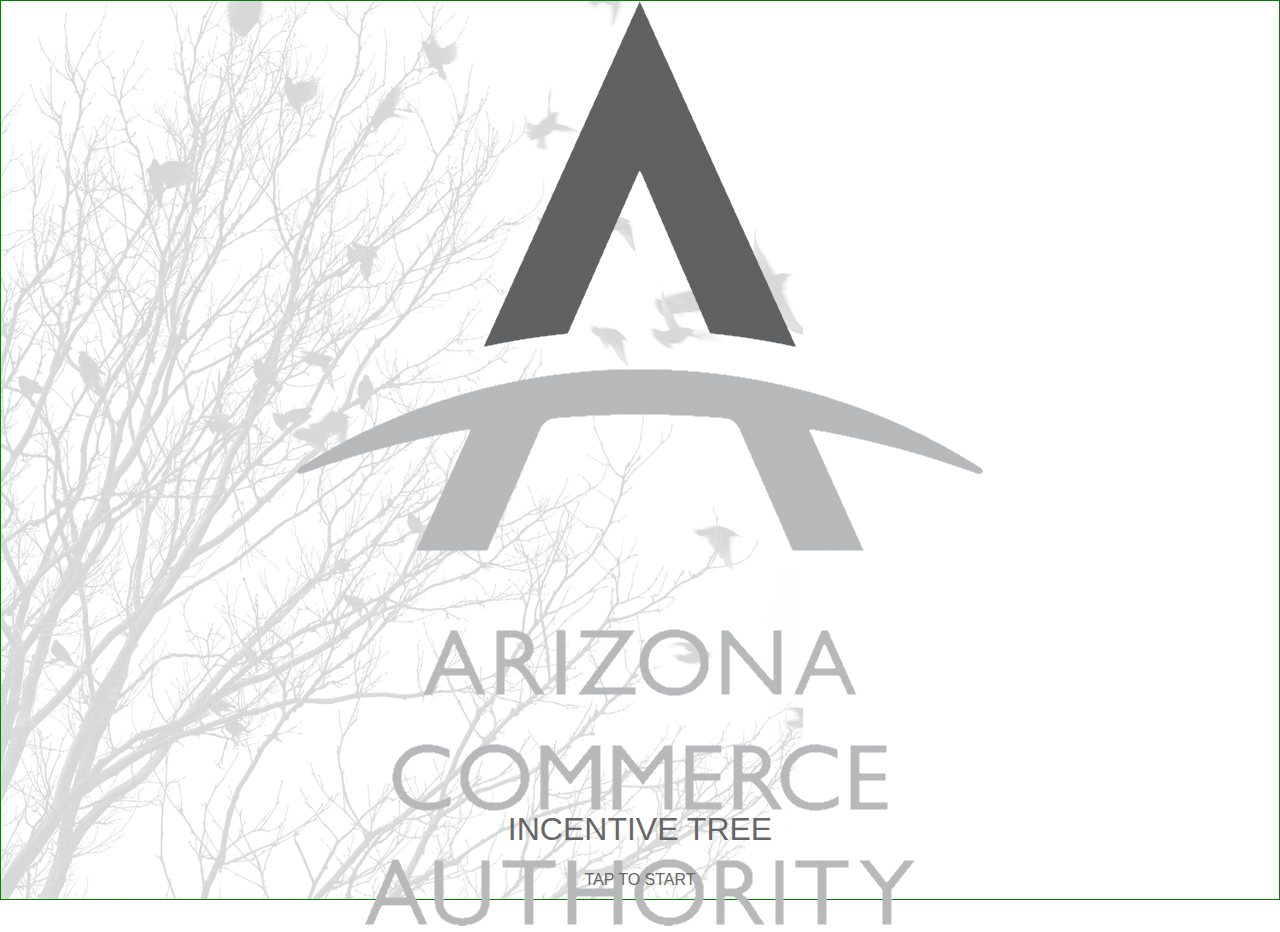
==== index.html @ 00b0ee87 "indexhtm to index.html" ====
﻿<!DOCTYPE html>
<html lang="en">
<head>
    <meta charset="utf-8">
    <title>title</title>
    <meta name="viewport" content="width=device-width">
    <link href="jqm/themes/IncentiveTree.min.css" rel="stylesheet" />
    <link href="jqm/themes/jquery.mobile.icons.min.css" rel="stylesheet" />
    <link href="jqm/jquery.mobile.structure-1.4.1.min.css" rel="stylesheet" />
    <script src="jqm/jquery.mobile-1.4.1.min.js"></script>
    <script src="jqm/jquery-1.10.2.min.js"></script>
    <script type="text/javascript">
    </script>
    <style type="text/css">
        html, body { min-width: 100%; min-height: 100%; max-width: 100%; max-height: 100%; width: 100%; height: 100%; color: #666; }
        body { background: url("/img/tree.png") bottom left no-repeat; }
        div#ThePage { xposition: fixed!important; position: absolute; left: 0; top: 0; right: 0; bottom: 0; border: solid 1px green; }
        div#ThePage div { text-align: center; }
        div#TheLogo img { height: 67%; }
        div#TheInstructions { position: absolute; width: 100%; bottom: 0.5em; }
        div#TheTitle { position: absolute; width: 100%; bottom: 1.5em; font-size: 200%; }
        

    </style>
</head>
<body>
    <div id="ThePage" onclick="window.location='start.htm';">
        <div>
            <div id="TheLogo"><img src="img/logo.png"/></div>
            <div id="TheTitle">INCENTIVE TREE</div>
            <div id="TheInstructions">TAP TO START</div>
        </div>
    </div>
</body>
</html>
---- jqm/themes/IncentiveTree.min.css ----
/*!
* jQuery Mobile 1.4.1
* Git HEAD hash: 18c1e32bfc4e0e92756dedc105d799131607f5bb <> Date: Wed Feb 12 2014 22:15:20 UTC
* http://jquerymobile.com
*
* Copyright 2010, 2014 jQuery Foundation, Inc. and other contributors
* Released under the MIT license.
* http://jquery.org/license
*
*/


/* Globals */
/* Font
-----------------------------------------------------------------------------------------------------------*/
html {
	font-size: 100%;
}
body,
input,
select,
textarea,
button,
.ui-btn {
	font-size: 1em;
	line-height: 1.3;
	font-family: sans-serif /*{global-font-family}*/;
}
legend,
.ui-input-text input,
.ui-input-search input {
	color: inherit;
	text-shadow: inherit;
}
/* Form labels (overrides font-weight bold in bars, and mini font-size) */
.ui-mobile label,
div.ui-controlgroup-label {
	font-weight: normal;
	font-size: 16px;
}
/* Separators
-----------------------------------------------------------------------------------------------------------*/
/* Field contain separator (< 28em) */
.ui-field-contain {
	border-bottom-color: #828282;
	border-bottom-color: rgba(0,0,0,.15);
	border-bottom-width: 1px;
	border-bottom-style: solid;
}
/* Table opt-in classes: strokes between each row, and alternating row stripes */
/* Classes table-stroke and table-stripe are deprecated in 1.4. */
.table-stroke thead th,
.table-stripe thead th,
.table-stripe tbody tr:last-child {
	border-bottom: 1px solid #d6d6d6; /* non-RGBA fallback */
	border-bottom: 1px solid rgba(0,0,0,.1);
}
.table-stroke tbody th,
.table-stroke tbody td {
	border-bottom: 1px solid #e6e6e6; /* non-RGBA fallback  */
	border-bottom: 1px solid rgba(0,0,0,.05);
}
.table-stripe.table-stroke tbody tr:last-child th,
.table-stripe.table-stroke tbody tr:last-child td {
	border-bottom: 0;
}
.table-stripe tbody tr:nth-child(odd) td,
.table-stripe tbody tr:nth-child(odd) th {
	background-color: #eeeeee; /* non-RGBA fallback  */
	background-color: rgba(0,0,0,.04);
}
/* Buttons
-----------------------------------------------------------------------------------------------------------*/
.ui-btn,
label.ui-btn {
	font-weight: bold;
	border-width: 1px;
	border-style: solid;
}
.ui-btn:link {
	text-decoration: none !important;
}
.ui-btn-active {
	cursor: pointer;
}
/* Corner rounding
-----------------------------------------------------------------------------------------------------------*/
/* Class ui-btn-corner-all deprecated in 1.4 */
.ui-corner-all {
	-webkit-border-radius: 				.3125em /*{global-radii-blocks}*/;
	border-radius: 						.3125em /*{global-radii-blocks}*/;
}
/* Buttons */
.ui-btn-corner-all,
.ui-btn.ui-corner-all,
/* Slider track */
.ui-slider-track.ui-corner-all,
/* Flipswitch */
.ui-flipswitch.ui-corner-all,
/* Count bubble */
.ui-li-count {
	-webkit-border-radius: 				.3125em /*{global-radii-buttons}*/;
	border-radius: 						.3125em /*{global-radii-buttons}*/;
}
/* Icon-only buttons */
.ui-btn-icon-notext.ui-btn-corner-all,
.ui-btn-icon-notext.ui-corner-all {
	-webkit-border-radius: 1em;
	border-radius: 1em;
}
/* Radius clip workaround for cleaning up corner trapping */
.ui-btn-corner-all,
.ui-corner-all {
	-webkit-background-clip: padding;
	background-clip: padding-box;
}
/* Popup arrow */
.ui-popup.ui-corner-all > .ui-popup-arrow-guide {
	left: .6em /*{global-radii-blocks}*/;
	right: .6em /*{global-radii-blocks}*/;
	top: .6em /*{global-radii-blocks}*/;
	bottom: .6em /*{global-radii-blocks}*/;
}
/* Shadow
-----------------------------------------------------------------------------------------------------------*/
.ui-shadow {
	-webkit-box-shadow: 0 1px 3px /*{global-box-shadow-size}*/ 		rgba(0,0,0,.15) /*{global-box-shadow-color}*/;
	-moz-box-shadow: 0 1px 3px /*{global-box-shadow-size}*/ 		rgba(0,0,0,.15) /*{global-box-shadow-color}*/;
	box-shadow: 0 1px 3px /*{global-box-shadow-size}*/ 				rgba(0,0,0,.15) /*{global-box-shadow-color}*/;
}
.ui-shadow-inset {
	-webkit-box-shadow: inset 0 1px 3px /*{global-box-shadow-size}*/ 	rgba(0,0,0,.2) /*{global-box-shadow-color}*/;
	-moz-box-shadow: inset 0 1px 3px /*{global-box-shadow-size}*/ 		rgba(0,0,0,.2) /*{global-box-shadow-color}*/;
	box-shadow: inset 0 1px 3px /*{global-box-shadow-size}*/ 	rgba(0,0,0,.2) /*{global-box-shadow-color}*/;
}
.ui-overlay-shadow {
	-webkit-box-shadow: 0 0 12px 		rgba(0,0,0,.6);
	-moz-box-shadow: 0 0 12px 			rgba(0,0,0,.6);
	box-shadow: 0 0 12px 				rgba(0,0,0,.6);
}
/* Icons
-----------------------------------------------------------------------------------------------------------*/
.ui-btn-icon-left:after,
.ui-btn-icon-right:after,
.ui-btn-icon-top:after,
.ui-btn-icon-bottom:after,
.ui-btn-icon-notext:after {
	background-color: 					#666666 /*{global-icon-color}*/;
	background-color: 					rgba(0,0,0,.3) /*{global-icon-disc}*/;
	background-position: center center;
	background-repeat: no-repeat;
	-webkit-border-radius: 1em;
	border-radius: 1em;
}
/* Alt icons */
.ui-alt-icon.ui-btn:after,
.ui-alt-icon .ui-btn:after,
html .ui-alt-icon.ui-checkbox-off:after,
html .ui-alt-icon.ui-radio-off:after,
html .ui-alt-icon .ui-checkbox-off:after,
html .ui-alt-icon .ui-radio-off:after {
	background-color: 					#666666 /*{global-icon-color}*/;
	background-color: 					rgba(0,0,0,.15);
}
/* No disc */
.ui-nodisc-icon.ui-btn:after,
.ui-nodisc-icon .ui-btn:after {
	background-color: transparent;
}
/* Icon shadow */
.ui-shadow-icon.ui-btn:after,
.ui-shadow-icon .ui-btn:after {
	-webkit-box-shadow: 0 1px 0 			rgba(255,255,255,.3) /*{global-icon-shadow}*/;
	-moz-box-shadow: 0 1px 0 				rgba(255,255,255,.3) /*{global-icon-shadow}*/;
	box-shadow: 0 1px 0 					rgba(255,255,255,.3) /*{global-icon-shadow}*/;
}
/* Checkbox and radio */
.ui-btn.ui-checkbox-off:after,
.ui-btn.ui-checkbox-on:after,
.ui-btn.ui-radio-off:after,
.ui-btn.ui-radio-on:after {
	display: block;
	width: 18px;
	height: 18px;
	margin: -9px 2px 0 2px;
}
.ui-checkbox-off:after,
.ui-btn.ui-radio-off:after {
	filter: Alpha(Opacity=30);
	opacity: .3;
}
.ui-btn.ui-checkbox-off:after,
.ui-btn.ui-checkbox-on:after {
	-webkit-border-radius: .1875em;
	border-radius: .1875em;
}
.ui-radio .ui-btn.ui-radio-on:after {
	background-image: none;
	background-color: #fff;
	width: 8px;
	height: 8px;
	border-width: 5px;
	border-style: solid; 
}
.ui-alt-icon.ui-btn.ui-radio-on:after,
.ui-alt-icon .ui-btn.ui-radio-on:after {
	background-color: #000;
}
/* Loader */
.ui-icon-loading {
	background: url("images/ajax-loader.gif");
	background-size: 2.875em 2.875em;
}.ui-bar-a,.ui-page-theme-a .ui-bar-inherit,html .ui-bar-a .ui-bar-inherit,html .ui-body-a .ui-bar-inherit,html body .ui-group-theme-a .ui-bar-inherit{background:#e9e9e9 ;border-color:#dddddd ;color:#333333 ;text-shadow:0  1px  0  #eeeeee ;font-weight:bold;}.ui-bar-a{border-width:1px;border-style:solid;}.ui-overlay-a,.ui-page-theme-a,.ui-page-theme-a .ui-panel-wrapper{background:#f9f9f9 ;border-color:#bbbbbb ;color:#333333 ;text-shadow:0  1px  0  #f3f3f3 ;}.ui-body-a,.ui-page-theme-a .ui-body-inherit,html .ui-bar-a .ui-body-inherit,html .ui-body-a .ui-body-inherit,html body .ui-group-theme-a .ui-body-inherit,html .ui-panel-page-container-a{background:#ffffff ;border-color:#dddddd ;color:#333333 ;text-shadow:0  1px  0  #f3f3f3 ;}.ui-body-a{border-width:1px;border-style:solid;}.ui-page-theme-a a,html .ui-bar-a a,html .ui-body-a a,html body .ui-group-theme-a a{color:#3388cc ;font-weight:bold;}.ui-page-theme-a a:visited,html .ui-bar-a a:visited,html .ui-body-a a:visited,html body .ui-group-theme-a a:visited{   color:#3388cc ;}.ui-page-theme-a a:hover,html .ui-bar-a a:hover,html .ui-body-a a:hover,html body .ui-group-theme-a a:hover{color:#005599 ;}.ui-page-theme-a a:active,html .ui-bar-a a:active,html .ui-body-a a:active,html body .ui-group-theme-a a:active{color:#005599 ;}.ui-page-theme-a .ui-btn,html .ui-bar-a .ui-btn,html .ui-body-a .ui-btn,html body .ui-group-theme-a .ui-btn,html head + body .ui-btn.ui-btn-a,.ui-page-theme-a .ui-btn:visited,html .ui-bar-a .ui-btn:visited,html .ui-body-a .ui-btn:visited,html body .ui-group-theme-a .ui-btn:visited,html head + body .ui-btn.ui-btn-a:visited{background:#f6f6f6 ;border-color:#dddddd ;color:#333333 ;text-shadow:0  1px  0  #f3f3f3 ;}.ui-page-theme-a .ui-btn:hover,html .ui-bar-a .ui-btn:hover,html .ui-body-a .ui-btn:hover,html body .ui-group-theme-a .ui-btn:hover,html head + body .ui-btn.ui-btn-a:hover{background:#ededed ;border-color:#dddddd ;color:#333333 ;text-shadow:0  1px  0  #f3f3f3 ;}.ui-page-theme-a .ui-btn:active,html .ui-bar-a .ui-btn:active,html .ui-body-a .ui-btn:active,html body .ui-group-theme-a .ui-btn:active,html head + body .ui-btn.ui-btn-a:active{background:#e8e8e8 ;border-color:#dddddd ;color:#333333 ;text-shadow:0  1px  0  #f3f3f3 ;}.ui-page-theme-a .ui-btn.ui-btn-active,html .ui-bar-a .ui-btn.ui-btn-active,html .ui-body-a .ui-btn.ui-btn-active,html body .ui-group-theme-a .ui-btn.ui-btn-active,html head + body .ui-btn.ui-btn-a.ui-btn-active,.ui-page-theme-a .ui-checkbox-on:after,html .ui-bar-a .ui-checkbox-on:after,html .ui-body-a .ui-checkbox-on:after,html body .ui-group-theme-a .ui-checkbox-on:after,.ui-btn.ui-checkbox-on.ui-btn-a:after,.ui-page-theme-a .ui-flipswitch-active,html .ui-bar-a .ui-flipswitch-active,html .ui-body-a .ui-flipswitch-active,html body .ui-group-theme-a .ui-flipswitch-active,html body .ui-flipswitch.ui-bar-a.ui-flipswitch-active,.ui-page-theme-a .ui-slider-track .ui-btn-active,html .ui-bar-a .ui-slider-track .ui-btn-active,html .ui-body-a .ui-slider-track .ui-btn-active,html body .ui-group-theme-a .ui-slider-track .ui-btn-active,html body div.ui-slider-track.ui-body-a .ui-btn-active{background-color:#3388cc ;border-color:#3388cc ;color:#ffffff ;text-shadow:0  1px  0  #005599 ;}.ui-page-theme-a .ui-radio-on:after,html .ui-bar-a .ui-radio-on:after,html .ui-body-a .ui-radio-on:after,html body .ui-group-theme-a .ui-radio-on:after,.ui-btn.ui-radio-on.ui-btn-a:after{border-color:#3388cc ;}.ui-page-theme-a .ui-btn:focus,html .ui-bar-a .ui-btn:focus,html .ui-body-a .ui-btn:focus,html body .ui-group-theme-a .ui-btn:focus,html head + body .ui-btn.ui-btn-a:focus,.ui-page-theme-a .ui-focus,html .ui-bar-a .ui-focus,html .ui-body-a .ui-focus,html body .ui-group-theme-a .ui-focus,html head + body .ui-btn-a.ui-focus,html head + body .ui-body-a.ui-focus{-webkit-box-shadow:0 0 12px #3388cc ;-moz-box-shadow:0 0 12px #3388cc ;box-shadow:0 0 12px #3388cc ;}.ui-bar-b,.ui-page-theme-b .ui-bar-inherit,html .ui-bar-b .ui-bar-inherit,html .ui-body-b .ui-bar-inherit,html body .ui-group-theme-b .ui-bar-inherit{background:#e9e9e9 ;border-color:#dddddd ;color:#333333 ;text-shadow:0  1px  0  #eeeeee ;font-weight:bold;}.ui-bar-b{border-width:1px;border-style:solid;}.ui-overlay-b,.ui-page-theme-b,.ui-page-theme-b .ui-panel-wrapper{background:#f9f9f9 ;border-color:#bbbbbb ;color:#333333 ;text-shadow:0  1px  0  #f3f3f3 ;}.ui-body-b,.ui-page-theme-b .ui-body-inherit,html .ui-bar-b .ui-body-inherit,html .ui-body-b .ui-body-inherit,html body .ui-group-theme-b .ui-body-inherit,html .ui-panel-page-container-b{background:#ffffff ;border-color:#dddddd ;color:#333333 ;text-shadow:0  1px  0  #f3f3f3 ;}.ui-body-b{border-width:1px;border-style:solid;}.ui-page-theme-b a,html .ui-bar-b a,html .ui-body-b a,html body .ui-group-theme-b a{color:#3388cc ;font-weight:bold;}.ui-page-theme-b a:visited,html .ui-bar-b a:visited,html .ui-body-b a:visited,html body .ui-group-theme-b a:visited{   color:#3388cc ;}.ui-page-theme-b a:hover,html .ui-bar-b a:hover,html .ui-body-b a:hover,html body .ui-group-theme-b a:hover{color:#005599 ;}.ui-page-theme-b a:active,html .ui-bar-b a:active,html .ui-body-b a:active,html body .ui-group-theme-b a:active{color:#005599 ;}.ui-page-theme-b .ui-btn,html .ui-bar-b .ui-btn,html .ui-body-b .ui-btn,html body .ui-group-theme-b .ui-btn,html head + body .ui-btn.ui-btn-b,.ui-page-theme-b .ui-btn:visited,html .ui-bar-b .ui-btn:visited,html .ui-body-b .ui-btn:visited,html body .ui-group-theme-b .ui-btn:visited,html head + body .ui-btn.ui-btn-b:visited{background:#f6f6f6 ;border-color:#dddddd ;color:#333333 ;text-shadow:0  1px  0  #f3f3f3 ;}.ui-page-theme-b .ui-btn:hover,html .ui-bar-b .ui-btn:hover,html .ui-body-b .ui-btn:hover,html body .ui-group-theme-b .ui-btn:hover,html head + body .ui-btn.ui-btn-b:hover{background:#ededed ;border-color:#dddddd ;color:#333333 ;text-shadow:0  1px  0  #f3f3f3 ;}.ui-page-theme-b .ui-btn:active,html .ui-bar-b .ui-btn:active,html .ui-body-b .ui-btn:active,html body .ui-group-theme-b .ui-btn:active,html head + body .ui-btn.ui-btn-b:active{background:#e8e8e8 ;border-color:#dddddd ;color:#333333 ;text-shadow:0  1px  0  #f3f3f3 ;}.ui-page-theme-b .ui-btn.ui-btn-active,html .ui-bar-b .ui-btn.ui-btn-active,html .ui-body-b .ui-btn.ui-btn-active,html body .ui-group-theme-b .ui-btn.ui-btn-active,html head + body .ui-btn.ui-btn-b.ui-btn-active,.ui-page-theme-b .ui-checkbox-on:after,html .ui-bar-b .ui-checkbox-on:after,html .ui-body-b .ui-checkbox-on:after,html body .ui-group-theme-b .ui-checkbox-on:after,.ui-btn.ui-checkbox-on.ui-btn-b:after,.ui-page-theme-b .ui-flipswitch-active,html .ui-bar-b .ui-flipswitch-active,html .ui-body-b .ui-flipswitch-active,html body .ui-group-theme-b .ui-flipswitch-active,html body .ui-flipswitch.ui-bar-b.ui-flipswitch-active,.ui-page-theme-b .ui-slider-track .ui-btn-active,html .ui-bar-b .ui-slider-track .ui-btn-active,html .ui-body-b .ui-slider-track .ui-btn-active,html body .ui-group-theme-b .ui-slider-track .ui-btn-active,html body div.ui-slider-track.ui-body-b .ui-btn-active{background-color:#3388cc ;border-color:#3388cc ;color:#ffffff ;text-shadow:0  1px  0  #005599 ;}.ui-page-theme-b .ui-radio-on:after,html .ui-bar-b .ui-radio-on:after,html .ui-body-b .ui-radio-on:after,html body .ui-group-theme-b .ui-radio-on:after,.ui-btn.ui-radio-on.ui-btn-b:after{border-color:#3388cc ;}.ui-page-theme-b .ui-btn:focus,html .ui-bar-b .ui-btn:focus,html .ui-body-b .ui-btn:focus,html body .ui-group-theme-b .ui-btn:focus,html head + body .ui-btn.ui-btn-b:focus,.ui-page-theme-b .ui-focus,html .ui-bar-b .ui-focus,html .ui-body-b .ui-focus,html body .ui-group-theme-b .ui-focus,html head + body .ui-btn-b.ui-focus,html head + body .ui-body-b.ui-focus{-webkit-box-shadow:0 0 12px #3388cc ;-moz-box-shadow:0 0 12px #3388cc ;box-shadow:0 0 12px #3388cc ;}.ui-bar-c,.ui-page-theme-c .ui-bar-inherit,html .ui-bar-c .ui-bar-inherit,html .ui-body-c .ui-bar-inherit,html body .ui-group-theme-c .ui-bar-inherit{background:#e9e9e9 ;border-color:#dddddd ;color:#333333 ;text-shadow:0  1px  0  #eeeeee ;font-weight:bold;}.ui-bar-c{border-width:1px;border-style:solid;}.ui-overlay-c,.ui-page-theme-c,.ui-page-theme-c .ui-panel-wrapper{background:#f9f9f9 ;border-color:#bbbbbb ;color:#333333 ;text-shadow:0  1px  0  #f3f3f3 ;}.ui-body-c,.ui-page-theme-c .ui-body-inherit,html .ui-bar-c .ui-body-inherit,html .ui-body-c .ui-body-inherit,html body .ui-group-theme-c .ui-body-inherit,html .ui-panel-page-container-c{background:#ffffff ;border-color:#dddddd ;color:#333333 ;text-shadow:0  1px  0  #f3f3f3 ;}.ui-body-c{border-width:1px;border-style:solid;}.ui-page-theme-c a,html .ui-bar-c a,html .ui-body-c a,html body .ui-group-theme-c a{color:#3388cc ;font-weight:bold;}.ui-page-theme-c a:visited,html .ui-bar-c a:visited,html .ui-body-c a:visited,html body .ui-group-theme-c a:visited{   color:#3388cc ;}.ui-page-theme-c a:hover,html .ui-bar-c a:hover,html .ui-body-c a:hover,html body .ui-group-theme-c a:hover{color:#005599 ;}.ui-page-theme-c a:active,html .ui-bar-c a:active,html .ui-body-c a:active,html body .ui-group-theme-c a:active{color:#005599 ;}.ui-page-theme-c .ui-btn,html .ui-bar-c .ui-btn,html .ui-body-c .ui-btn,html body .ui-group-theme-c .ui-btn,html head + body .ui-btn.ui-btn-c,.ui-page-theme-c .ui-btn:visited,html .ui-bar-c .ui-btn:visited,html .ui-body-c .ui-btn:visited,html body .ui-group-theme-c .ui-btn:visited,html head + body .ui-btn.ui-btn-c:visited{background:#f6f6f6 ;border-color:#dddddd ;color:#333333 ;text-shadow:0  1px  0  #f3f3f3 ;}.ui-page-theme-c .ui-btn:hover,html .ui-bar-c .ui-btn:hover,html .ui-body-c .ui-btn:hover,html body .ui-group-theme-c .ui-btn:hover,html head + body .ui-btn.ui-btn-c:hover{background:#ededed ;border-color:#dddddd ;color:#333333 ;text-shadow:0  1px  0  #f3f3f3 ;}.ui-page-theme-c .ui-btn:active,html .ui-bar-c .ui-btn:active,html .ui-body-c .ui-btn:active,html body .ui-group-theme-c .ui-btn:active,html head + body .ui-btn.ui-btn-c:active{background:#e8e8e8 ;border-color:#dddddd ;color:#333333 ;text-shadow:0  1px  0  #f3f3f3 ;}.ui-page-theme-c .ui-btn.ui-btn-active,html .ui-bar-c .ui-btn.ui-btn-active,html .ui-body-c .ui-btn.ui-btn-active,html body .ui-group-theme-c .ui-btn.ui-btn-active,html head + body .ui-btn.ui-btn-c.ui-btn-active,.ui-page-theme-c .ui-checkbox-on:after,html .ui-bar-c .ui-checkbox-on:after,html .ui-body-c .ui-checkbox-on:after,html body .ui-group-theme-c .ui-checkbox-on:after,.ui-btn.ui-checkbox-on.ui-btn-c:after,.ui-page-theme-c .ui-flipswitch-active,html .ui-bar-c .ui-flipswitch-active,html .ui-body-c .ui-flipswitch-active,html body .ui-group-theme-c .ui-flipswitch-active,html body .ui-flipswitch.ui-bar-c.ui-flipswitch-active,.ui-page-theme-c .ui-slider-track .ui-btn-active,html .ui-bar-c .ui-slider-track .ui-btn-active,html .ui-body-c .ui-slider-track .ui-btn-active,html body .ui-group-theme-c .ui-slider-track .ui-btn-active,html body div.ui-slider-track.ui-body-c .ui-btn-active{background-color:#3388cc ;border-color:#3388cc ;color:#ffffff ;text-shadow:0  1px  0  #005599 ;}.ui-page-theme-c .ui-radio-on:after,html .ui-bar-c .ui-radio-on:after,html .ui-body-c .ui-radio-on:after,html body .ui-group-theme-c .ui-radio-on:after,.ui-btn.ui-radio-on.ui-btn-c:after{border-color:#3388cc ;}.ui-page-theme-c .ui-btn:focus,html .ui-bar-c .ui-btn:focus,html .ui-body-c .ui-btn:focus,html body .ui-group-theme-c .ui-btn:focus,html head + body .ui-btn.ui-btn-c:focus,.ui-page-theme-c .ui-focus,html .ui-bar-c .ui-focus,html .ui-body-c .ui-focus,html body .ui-group-theme-c .ui-focus,html head + body .ui-btn-c.ui-focus,html head + body .ui-body-c.ui-focus{-webkit-box-shadow:0 0 12px #3388cc ;-moz-box-shadow:0 0 12px #3388cc ;box-shadow:0 0 12px #3388cc ;}.ui-disabled,.ui-state-disabled,button[disabled],.ui-select .ui-btn.ui-state-disabled{filter:Alpha(Opacity=30);opacity:.3;cursor:default !important;pointer-events:none;}.ui-btn:focus,.ui-btn.ui-focus{outline:0;}.ui-noboxshadow .ui-shadow,.ui-noboxshadow .ui-shadow-inset,.ui-noboxshadow .ui-overlay-shadow,.ui-noboxshadow .ui-shadow-icon.ui-btn:after,.ui-noboxshadow .ui-shadow-icon .ui-btn:after,.ui-noboxshadow .ui-focus,.ui-noboxshadow .ui-btn:focus,.ui-noboxshadow  input:focus,.ui-noboxshadow .ui-panel{-webkit-box-shadow:none !important;-moz-box-shadow:none !important;box-shadow:none !important;}.ui-noboxshadow .ui-btn:focus,.ui-noboxshadow .ui-focus{outline-width:1px;outline-style:auto;}
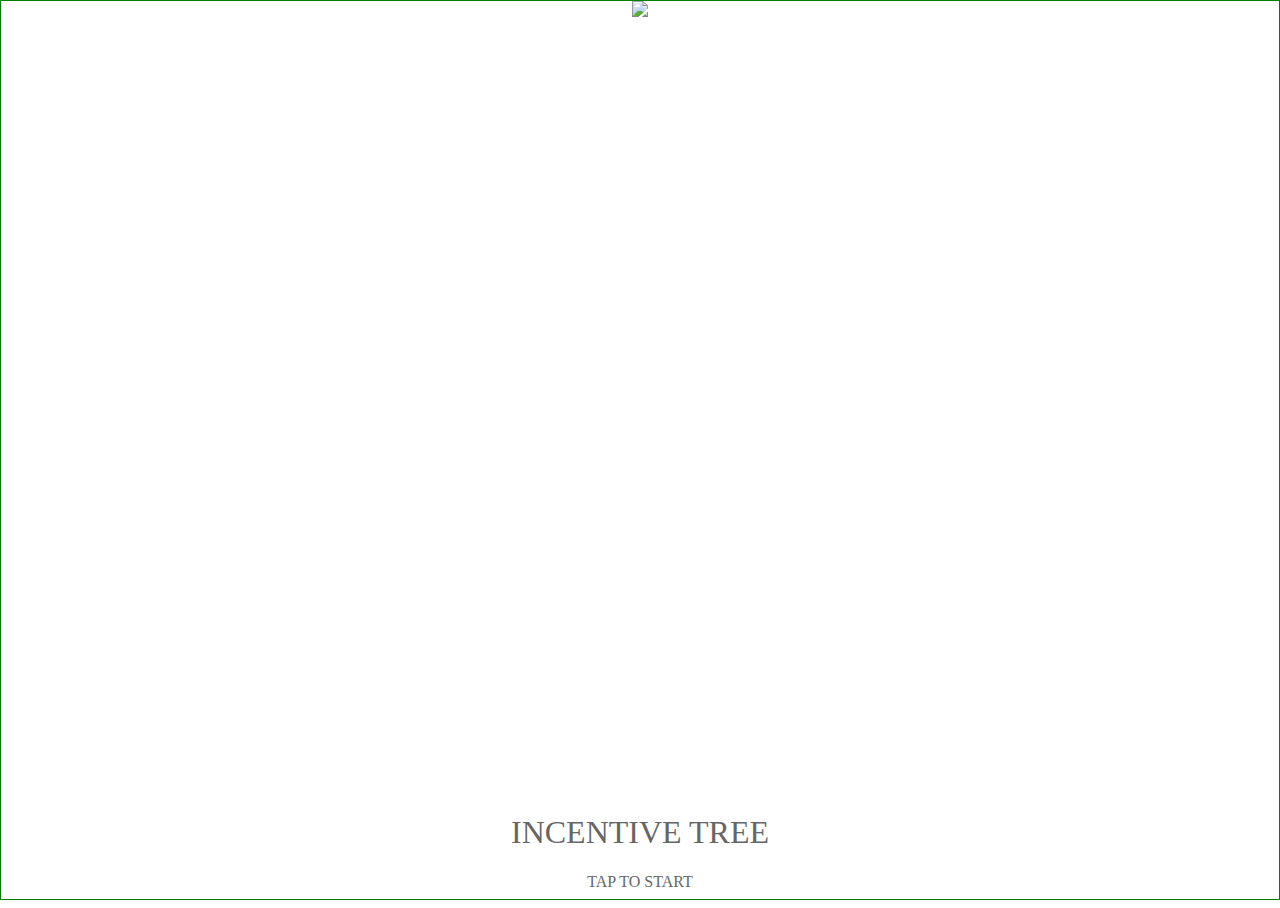
==== commit c9606631: "New style" ====
--- a/index.html
+++ b/index.html
@@ -13,8 +13,8 @@
     </script>
     <style type="text/css">
         html, body { min-width: 100%; min-height: 100%; max-width: 100%; max-height: 100%; width: 100%; height: 100%; color: #666; }
-        body { background: url("/img/tree.png") bottom left no-repeat; }
-        div#ThePage { xposition: fixed!important; position: absolute; left: 0; top: 0; right: 0; bottom: 0; border: solid 1px green; }
+        body { background: url("img/tree.png") bottom left no-repeat; }
+        div#ThePage { position: absolute; left: 0; top: 0; right: 0; bottom: 0; border: solid 1px green; }
         div#ThePage div { text-align: center; }
         div#TheLogo img { height: 67%; }
         div#TheInstructions { position: absolute; width: 100%; bottom: 0.5em; }
@@ -24,7 +24,7 @@
     </style>
 </head>
 <body>
-    <div id="ThePage" onclick="window.location='start.htm';">
+    <div id="ThePage" onclick="window.location='tree.html';">
         <div>
             <div id="TheLogo"><img src="img/logo.png"/></div>
             <div id="TheTitle">INCENTIVE TREE</div>
